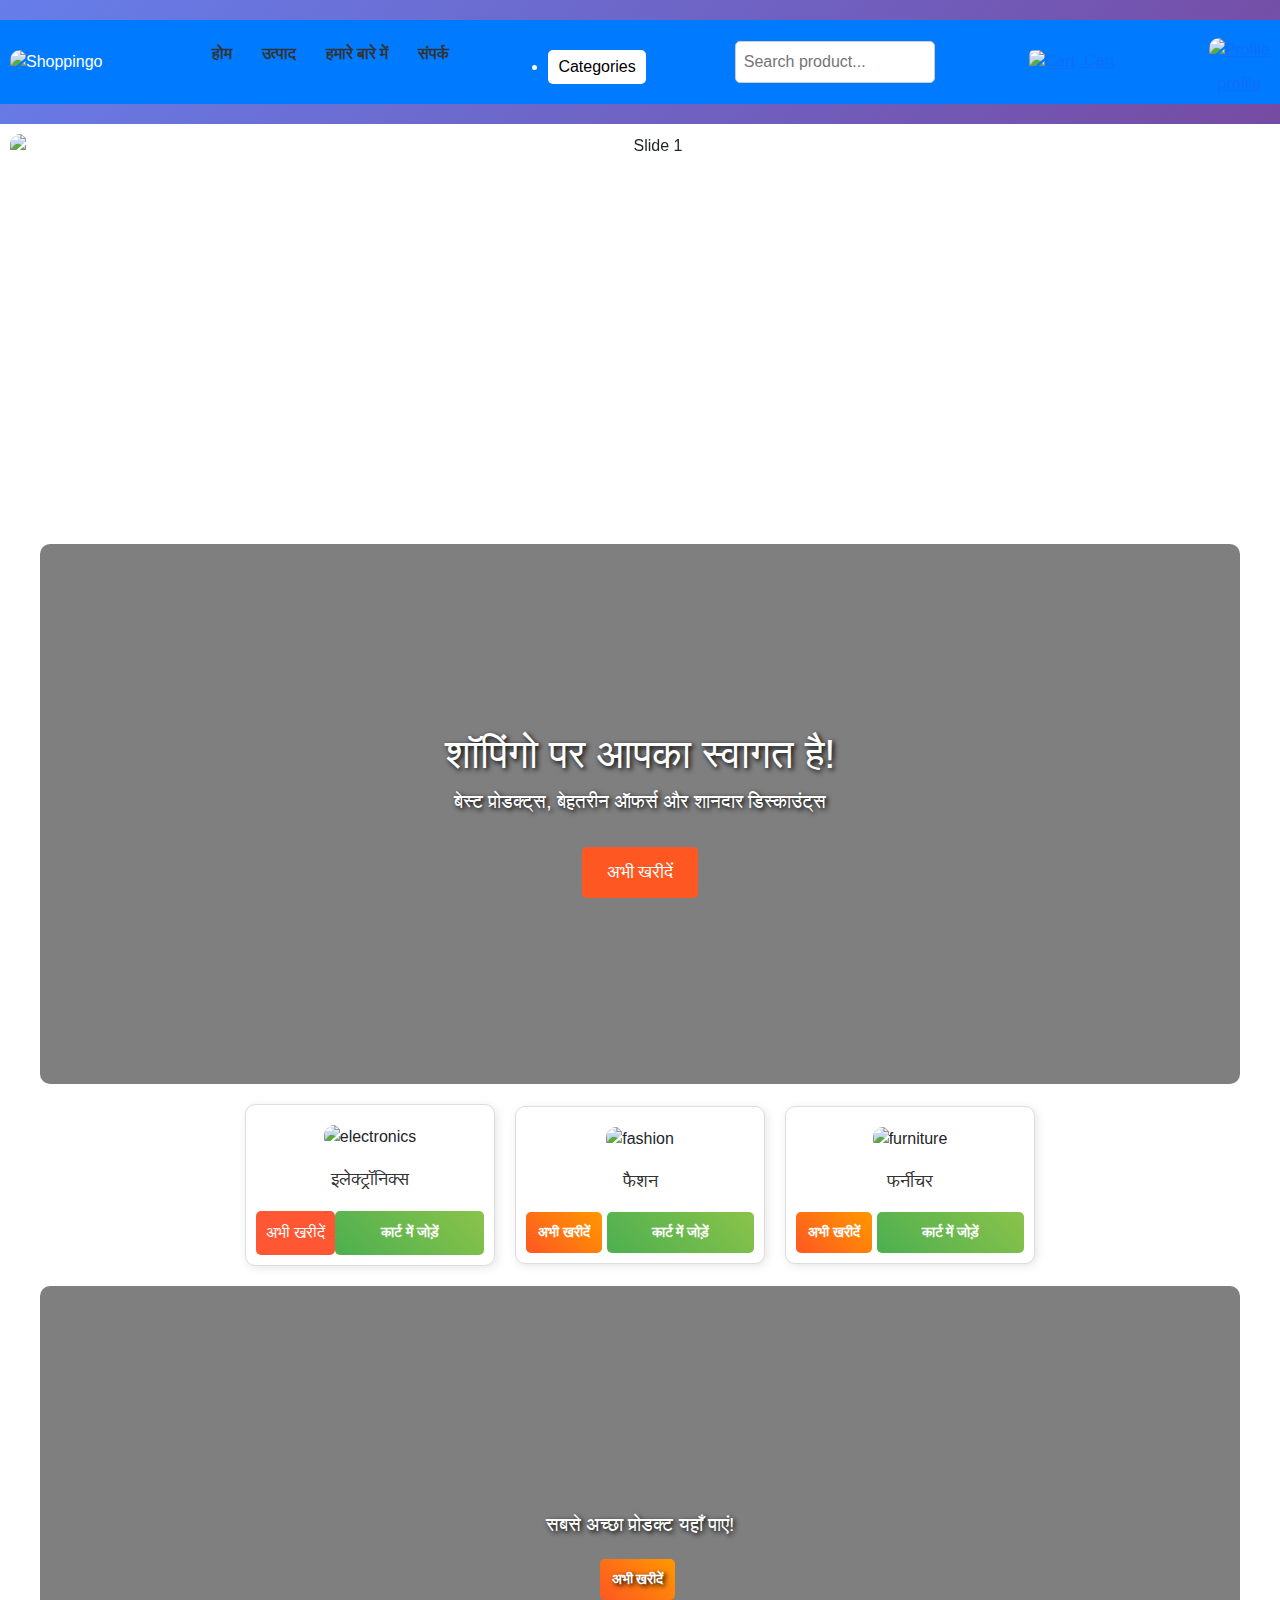
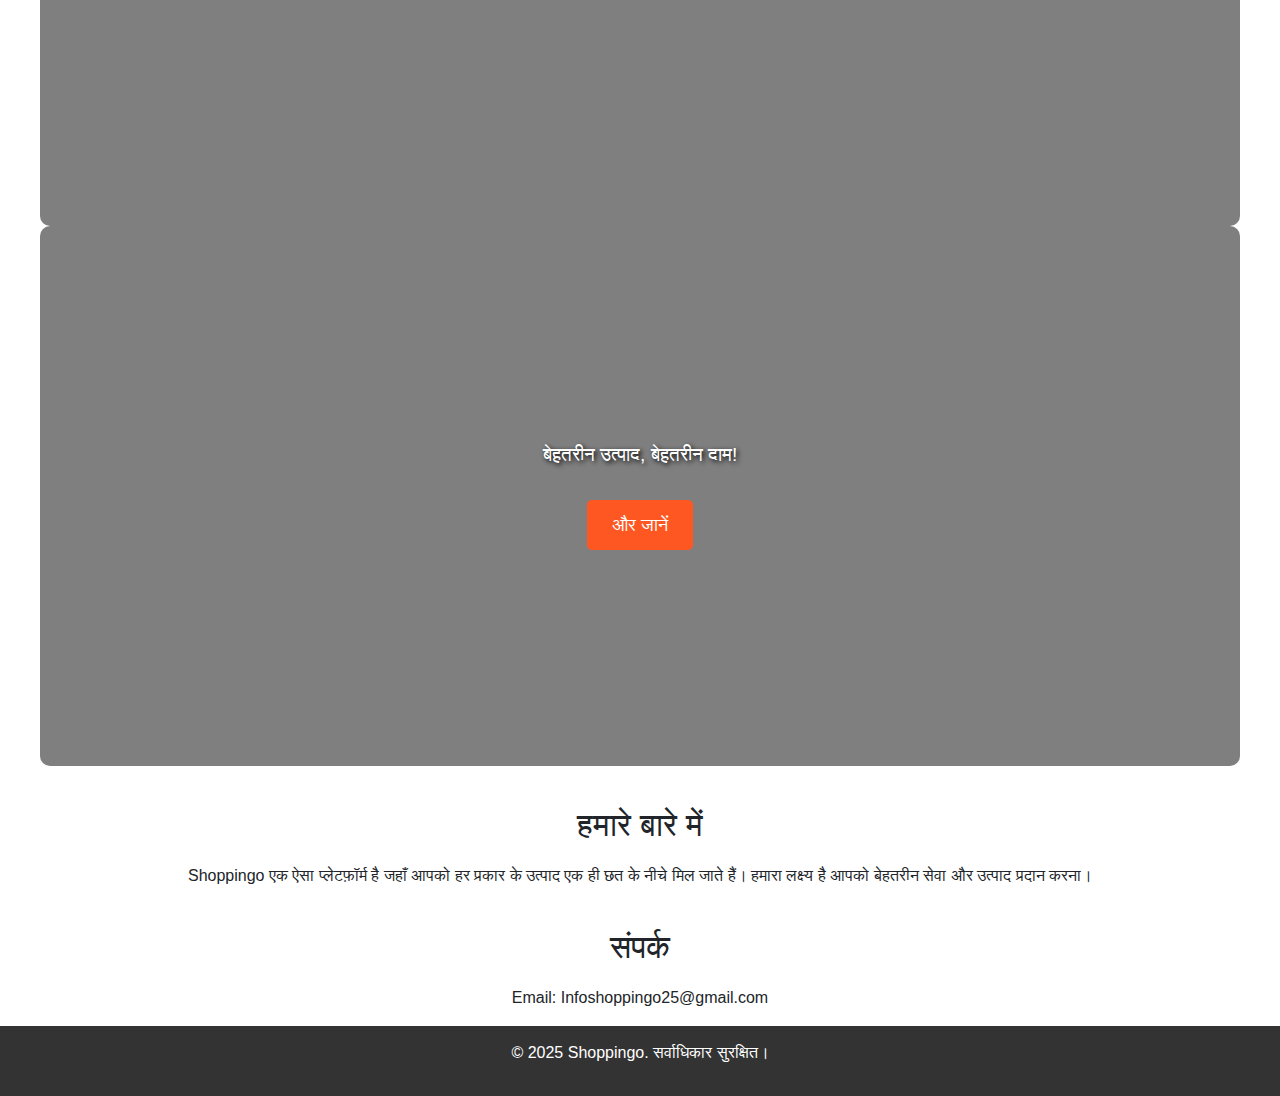
==== index.html @ 002871a8 "Add files via upload" ====
<!DOCTYPE html>
<html lang="hi">
<head>
  <meta charset="UTF-8">
  <meta name="viewport" content="width=device-width, initial-scale=1.0">
  <title>Shoppingo</title>
  <link rel="stylesheet" href="assets/css/style.css">
     <!-- Favicon -->
  <link rel="icon" type="image/x-icon" href="favicon.icon">
<script src="assets/script.js"defer></script>
<!-- Bootstrap CSS -->
<link href="https://cdn.jsdelivr.net/npm/bootstrap@5.3.0/dist/css/bootstrap.min.css" rel="stylesheet">
<!-- Bootstrap JS -->
<script src="https://cdn.jsdelivr.net/npm/bootstrap@5.3.0/dist/js/bootstrap.bundle.min.js"></script>
</head>
<body>


  <header>
    <nav class="navbar">
      <div class="logo">
        <img src="assets/logo.jpeg"
        alt="Shoppingo">
    </div>
      <ul class="nav-links">
        <li><a href="#home">होम</a></li>
        <li><a href="#products">उत्पाद</a></li>
        <li><a href="#about">हमारे बारे में</a></li>
        <li><a href="#contact">संपर्क</a></li>
      </ul>
  <li class="dropdown">
                  <button
                  class="categories-button">Categories</button>
                  <ul class="dropdown-menu">
                      <li><a href="#">Electronics</a></li>
                      <li><a href="#">Fashion</a></li>
                      <li><a href="#">Home & Furniture</a></li>
                      <li><a href="#">Beauty</a></li>
                      <li><a href="#">grocery</a></li>
                        <li><a href="#">Appliances</a></li>
                          <li><a href="#">Smart</a></li>
                            <li><a href="#">Home</a></li>
                              <li><a href="#">Beauty&Personal care</a></li>
                          
                  </ul>
              
  </li>
    <div class="Search">
      <input type="text"
      placeholder="Search product..."></div>
      <div class="icans"
      style="display: flex; gap:
      20px; justify-content: center;">        
              <a href="#">
                <img src="assets/cart.jpeg" alt="Cart" style="width: 40px; height: 40px;"><bar>
                  <span>Cart</span></a></div>
              <div style="text-align: center;">
              <a href="#">
                <img src="assets/profile.jpeg" alt="Profile" style="width: 40px; height: 40px;"><br>
                <span>profile</span>
              </a>
              </div>
      </div>
      </nav>
  </header>
  <div id="myCarousel" class="carousel slide" data-bs-ride="carousel">
    <div class="carousel-indicators">
      <button type="button" data-bs-target="#myCarousel" data-bs-slide-to="0" class="active" aria-current="true" aria-label="Slide 1"></button>
      <button type="button" data-bs-target="#myCarousel" data-bs-slide-to="1" aria-label="Slide 2"></button>
      <button type="button" data-bs-target="#myCarousel" data-bs-slide-to="2" aria-label="Slide 3"></button>
    </div>
    <div class="carousel-inner">
      <div class="carousel-item active">
        <img src="assets/banner1.jpg" class="d-block w-100" alt="Slide 1">
      </div>
      <div class="carousel-item">
        <img src="assets/banner2.jpeg" class="d-block w-100" alt="Slide 2">
      </div>
      <div class="carousel-item">
        <img src="assets/banner3 (2).jpeg" class="d-block w-100" alt="Slide 3">
      </div>
    </div>
  
  <section class="hero">
    <div class="hero-content">
        <h1>शॉपिंगो पर आपका स्वागत है!</h1>
        <p>बेस्ट प्रोडक्ट्स, बेहतरीन ऑफर्स और शानदार डिस्काउंट्स</p>
        <a
         href="https://fkrtt.in/en/YT4xpQ" 
        target="_blank">
        <button>अभी खरीदें</button>
      </a>
    </div>
</section>
   

  <div class="product-container">
    <div class="product-item">
        <img src="assets/electronics.jpg" alt="electronics">
        <h3>इलेक्ट्रॉनिक्स</h3>
        <a href="https://fkrtt.in/en/YT4xpQ" target="_blank">

        <div class="button-group">
            <button class="buy-button">अभी खरीदें</button>
        </a>
            <button class="cart-button">कार्ट में जोड़ें</button>

        </div>
    </div>

    <div class="product-item">
        <img src="assets/fashion.jpg" alt="fashion">
        <h3>फैशन</h3>
        <a href="https://ajjio.xyz/en/yuMmN0" target="_blank">
        <div class="button-group">
            <button class="cta-button">अभी खरीदें</button>
        </a>
            <button class="cart-button">कार्ट में जोड़ें</button>
        </div>
    </div>

    <div class="product-item">
        <img src="assets/furniture.jpg" alt="furniture">
        <h3>फर्नीचर</h3>
        <a href="https://myntr.cc/en/k0fvri" target="_blank">
        <div class="button-group">
            <button class="cta-button">अभी खरीदें</button>
        </a>
            <button class="cart-button">कार्ट में जोड़ें</button>
        </div>
    </div>
</div>
 <!-- Hero Section -->
 <section class="hero">
  <div class="hero-content">
  <p>सबसे अच्छा प्रोडक्ट यहाँ पाएं!</p>
  <a 
  href="https://fkrtt.in/en/uZRn0a"
  target="_blank"
  class="cta-button">अभी खरीदें</a>
  </div>
</section>

<!-- Hero Section -->
<section class="hero" id="home">
  <div class="hero-content">
    <p>बेहतरीन उत्पाद, बेहतरीन दाम!</p>
    <button onclick="learnMore()">और जानें</button>
  </div>
</section>
  
  <!-- Internal CSS -->
   <style>
   /* Carousel images ko full width karne ke liye */
.carousel-item img {
  width: 100%;
  height: 400px; /* ya jitna height chahiye utna set kar lo */
  object-fit: cover;
  object-position: c;
}
@media(max-width:768px) {
  .carousel-item img {
    height:300px;
  }
}
/* Arrows ke background color ko hatane ke liye */
.carousel-control-prev,
.carousel-control-next {
  background: transparent; /* pura background transparent */
  border: none;
  outline: none;
  width: 50px;
  height: 50px;
}

/* Arrows ke icon ko halka transparent banane ke liye */
.carousel-control-prev-icon,
.carousel-control-next-icon {
  background-color: rgba(0, 0, 0, 0.5); /* halka grey background */
  border-radius: 50%;
  padding: 10px;
  background-size: 70% 70%;
}

/* Agar icon ka background bhi hatana hai to sirf ye likho */
.carousel-control-prev-icon,
.carousel-control-next-icon {
  background: none;
  filter: invert(100%);
}
   
    .banner {
      position: relative;
      z-index: 10;
      pointer-events: auto;
    }
  .hero {
    position: relative;
    width: 100%;
    max-width: 1200px;
    margin: auto;
    overflow: hidden;
    border-radius: 10px;
}

.slider {
  width: 300px;
  height: 200px;
overflow: hidden;
margin: auto;
border: 2px soloid #ccc;
}

.slides {
  display: flex;
  width: 100%;
  transition: transform 0.5s
  ease-in-out;
}

.slides img {
    width: 300px;
    height: 200px;
    object-fit: cover;
}

.prev, .next {
    position: absolute;
    top: 50%;
    transform: translateY(-50%);
    background: rgba(0, 0, 0, 0.5);
    color: white;
    border: none;
    padding: 10px;
    cursor: pointer;
    border-radius: 5px;
}

.prev { left: 10px; }
.next { right: 10px; }
  
    nav {
    display: flex;
    justify-content: space-between;
    align-items: center;
    background: #007bff;
    padding: 10px 20px;
    color:white;
}
.logo img {
    height: 50px;
    width: auto;
}

.nav-links {
  display: flex;
    list-style: none;
    padding: 0;
}

.nav-links li {
    margin: 0 15px;
}

.nav-links a {
    text-decoration: none;
    color: #333;
    font-size: 16px;
    font-weight: bold;
}

.nav-links input {
    padding: 5px;
    border: 1px solid #ddd;
    border-radius: 5px;
}

.nav-links img {
    height: 25px;
    width: auto;
}
.nav-links img {
  max-width: 10x !important;
  max-width: 10px !important;
}

.dropdown-menu {
    display: none;
    position: absolute;
    background:rgb(7, 7, 7);
    border:1px solid #ccc
    list-style: none;
    padding: 10px;
    width:200px;
}
.dropdown-menu li{
  display: black;
  padding: 8px 12px;
  border-bottom: none;
}

.dropdown:hover .dropdown-menu {
    display: block;
}
.dropdown-menu{
  max-height: 300px;
  overflow-y: auto;
}
.search input {
  padding:5px;
}
.icans img {
  width: 40px !important;
  height: 40px !important;
  margin: 5px;
  border-radius: 5px;
}
.icans{
  display: flex;
  align-items: center;
  gap: 10px;
}
.icans img{
  width: 40px;
  height: 40px;
  object-fit: contain;
}
    .hero {
    background: url('assets/hero-bg.jpg') no-repeat center center/cover;
    height: 400px;
    display: flex;
    align-items: center;
    justify-content: center;
    text-align: center;
    color: white;
}

.hero-content h1 {
    font-size: 40px;
    margin-bottom: 10px;
}

.hero-content p {
    font-size: 20px;
    margin-bottom: 20px;
}

.btn {
    background-color: #ff6600;
    color: white;
    padding: 10px 20px;
    text-decoration: none;
    font-size: 18px;
    border-radius: 5px;
}

.btn:hover {
    background-color: #cc5500;
}
    .product-container {
    display: flex;
    justify-content: center;
    gap: 20px;
    margin-top: 20px;
}

.product-item {
    text-align: center;
    width: 250px;
    padding: 10px;
    border: 1px solid #ddd;
    border-radius: 10px;
    box-shadow: 2px 2px 10px rgba(0, 0, 0, 0.1);
    background: white;
}

.product-item img {
    width: 100%;
    height: 180px;
    object-fit: cover;
    border-radius: 10px;
}

.product-item h3 {
    margin: 10px 0;
    font-size: 18px;
    color: #333;
}

/* बटन ग्रुपिंग */
.button-group {
    display: flex;
    justify-content: space-between;
    margin-top: 10px;
}

/* CTA (अभी खरीदें) Button */
.cta-button {
    background: linear-gradient(45deg, #ff5722, #ff9800);
    color: white;
    border: none;
    padding: 10px 12px;
    font-size: 14px;
    font-weight: bold;
    border-radius: 5px;
    cursor: pointer;
    text-decoration: none;
    display: inline-block;
    transition: all 0.3s ease-in-out;
    margin-right: 5px;
    position: relative;
    z-index: 10;
}

.cta-button:hover {
    background: linear-gradient(45deg, #ff9800, #ff5722);
    transform: scale(1.05);
}

/* Cart (कार्ट में जोड़ें) Button */

.cart-button {
    background: linear-gradient(45deg, #4CAF50, #8BC34A);
    color: white;
    border: none;
    padding: 10px 12px;
    font-size: 14px;
    font-weight: bold;
    border-radius: 5px;
    cursor: pointer;
    transition: all 0.3s ease-in-out;
    flex: 1;
}

.cart-button:hover {
    background: linear-gradient(45deg, #8BC34A, #4CAF50);
    transform: scale(1.05);
}
    /* General Styling */
body {
    font-family: Arial, sans-serif;
    margin: 0;
    padding: 0;
    text-align: center;
}

/* Hero Section */
.hero {
    background-image: url('assets/banner.jpg');
    height: 300px;
    display: flex;
    flex-direction: column;
    justify-content: center;
    align-items: center;
    color: white;
    text-shadow: 2px 2px 5px black;
}

.btn {
    background-color: #ff5722;
    color: white;
    padding: 10px 20px;
    text-decoration: none;
    border-radius: 5px;
}

/* Categories */
.categories-button {
  background-color: #ffffff;
  color:#000000;
  padding: 5px 10px;
  border-radius: 5px;
}
.categories {
    display: flex;
    justify-content: center;
    gap: 20px;
    margin-top: 20px;
}

.category img {
    width: 150px;
    border-radius: 10px;
    transition: transform 0.3s;
}

.category img:hover {
    transform: scale(1.1);
}
    .product-container {
    display: flex;
    justify-content: space-around;
    flex-wrap: wrap;
    margin: 20px;
}

.product {
    text-align: center;
    background: #fff;
    padding: 15px;
    border-radius: 10px;
    box-shadow: 0 4px 8px rgba(0,0,0,0.2);
    width: 250px;
    transition: transform 0.3s ease-in-out;
}

.product:hover {
    transform: scale(1.05);
}

.product img {
    width: 100%;
    height: 200px;
    border-radius: 10px;
}

.product h3 {
    margin: 10px 0;
    font-size: 18px;
    color: #333;
}

.product p {
    font-size: 14px;
    color: #777;
}

button {
    background: #ff5733;
    color: white;
    padding: 10px;
    border: none;
    border-radius: 5px;
    cursor: pointer;
    font-size: 16px;
    margin-top: 10px;
}

button:hover {
    background: #ff2e00;
}
   
  
   img{
    width:150px; 
    height: auto;
    margin: 10px;
    border-radius:10px;
}
.product-image{
  width: 150px;
  height: 150px;
  object-fit: cover;
  border-radius: 10px;
  display: black;
}
.product-container{
  display: flex;
  justify-content:c center;
  align-items: center;
  flex-wrap: wrap;
  gap: 10px;

}
    /* Reset CSS */
    * {
      margin: 0;
      padding: 0;
      box-sizing: border-box;
    }
    
  
    
     {
      font-family: 'Segoe UI', Tahoma, Geneva, Verdana, sans-serif;
      background-color: #f9f9f9;
      color: #333;
      line-height: 1.6;
    }
    
    header {
      background: linear-gradient(135deg, #667eea, #764ba2);
      color: #fff;
      padding: 20px 0;
      text-align: center;
    }
    
    header h1 {
      font-size: 2.5rem;
      margin-bottom: 10px;
    }
    
    nav ul {
      list-style: none;
      display: flex;
      justify-content: center;
      flex-wrap: wrap;
    }
    
    nav ul li {
      margin: 0 15px;
    }
    
    nav ul li a {
      color: #fff;
      text-decoration: none;
      font-size: 1.1rem;
      transition: color 0.3s ease;
    }
    
    nav ul li a:hover {
      color: #ffd700;
    }
    
    /* Hero Section */
    .hero {
      background: url('https://source.unsplash.com/1600x900/?shopping') no-repeat center center/cover;
      height: 60vh;
      display: flex;
      align-items: center;
      justify-content: center;
      position: relative;
    }
    
    .hero::after {
      content: '';
      position: absolute;
      top: 0; left: 0;
      right: 0; bottom: 0;
      background-color: rgba(0, 0, 0, 0.5);
    }
    
    .hero-content {
      position: relative;
      color: #fff;
      text-align: center;
      z-index: 1;
    }
    
    .hero-content h2 {
      font-size: 3rem;
      margin-bottom: 10px;
    }
    
    .hero-content p {
      font-size: 1.2rem;
      margin-bottom: 20px;
    }
    
    .hero-content button {
      padding: 12px 25px;
      font-size: 1.1rem;
      border: none;
      background-color: #ff5722;
      color: #fff;
      cursor: pointer;
      border-radius: 5px;
      transition: background-color 0.3s ease;
    }
    
    .hero-content button:hover {
      background-color: #e64a19;
    }
    
    /* Main Content */
    .container {
      max-width: 1200px;
      margin: 20px auto;
      padding: 0 20px;
    }
    
    .section-title {
      text-align: center;
      margin: 40px 0 20px;
      font-size: 2rem;
    }
    
    .cards {
      display: grid;
      grid-template-columns: repeat(auto-fit, minmax(250px, 1fr));
      gap: 20px;
      margin-bottom: 40px;
    }
    
    .card {
      background-color: #fff;
      border-radius: 5px;
      overflow: hidden;
      box-shadow: 0 2px 5px rgba(0,0,0,0.1);
      transition: transform 0.3s ease;
    }
    
    .card:hover {
      transform: translateY(-5px);
    }
    
    .card img {
      width: 100%;
      display: block;
    }
    
    .card-content {
      padding: 15px;
    }
    
    .card-content h3 {
      margin-bottom: 10px;
      font-size: 1.5rem;
    }
    
    .card-content p {
      font-size: 1rem;
      color: #666;
    }
    
    /* Footer */
    footer {
      background-color: #333;
      color: #fff;
      text-align: center;
      padding: 15px 0;
    }
    
    /* Responsive adjustments */
    @media (max-width: 768px) {
      header h1 {
        font-size: 2rem;
      }
      .hero-content h2 {
        font-size: 2.5rem;
      }
    }
    .product-container {
  display: flex;
  flex-wrap: wrap;
  justify-content: center;
  gap: 20px;
}

.card {
  background: #fff;
  padding: 15px;
  width: 250px;
  box-shadow: 0 2px 5px rgba(0,0,0,0.2);
  border-radius: 5px;
  text-align: center;
}

.card img {
  width: 100%;
  border-radius: 5px;
}

.btn {
  background: #ff5722;
  color: white;
  padding: 10px;
  border: none;
  cursor: pointer;
  margin-top: 10px;
}

.btn:hover {
  background: #e64a19;
}

form {
  margin-top: 20px;
}

input {
  width: 200px;
  padding: 8px;
  margin: 5px;
  border: 1px solid #ccc;
  border-radius: 5px;
}

  
  </style>
</head>
    
    <!-- About Section -->
    <section id="about">
      <h2 class="section-title">हमारे बारे में</h2>
      <p style="text-align: center;">
        Shoppingo एक ऐसा प्लेटफ़ॉर्म है जहाँ आपको हर प्रकार के उत्पाद एक ही छत के नीचे मिल जाते हैं। हमारा लक्ष्य है आपको बेहतरीन सेवा और उत्पाद प्रदान करना।
      </p>
    </section>
    
    <!-- Contact Section -->
    <section id="contact">
      <h2 class="section-title">संपर्क</h2>
      <p style="text-align: center;">
        Email: Infoshoppingo25@gmail.com<br>
      </p>
    </section>
  </div>
  
  <!-- Footer -->
  <footer>
    <p>&copy; 2025 Shoppingo. सर्वाधिकार सुरक्षित।</p>
  </footer>
  
  <!-- Internal JavaScript -->
  <script>

    function learnMore() {
      alert("हमारे बारे में और जानने के लिए हमारी वेबसाइट का अन्वेषण करें!");

    let products = [
    { name: "इलेक्ट्रॉनिक्स", image: "https://source.unsplash.com/250x200/?electronics" },
    { name: "फैशन", image: "https://source.unsplash.com/250x200/?fashion" }, 
    { name: "फर्नीचर", image: "https://source.unsplash.com/250x200/?furniture" }
];
  
    function displayProducts() {
      const productList = document.getElementById("productList");
      productList.innerHTML = "";
      products.forEach((product, index) => {
        productList.innerHTML += `
          <div class="card">
            <img src="${product.image}" alt="${product.name}">
            <h3>${product.name}</h3>
            <button class="btn" onclick="addToCart('${product.name}')">कार्ट में जोड़ें</button>
          </div>
        `;
      });
    }
  
    function addToCart(productName) {
      alert(productName + " कार्ट में जोड़ दिया गया है!");
    }
  
    document.getElementById("addProductForm").addEventListener("submit", function(event) {
      event.preventDefault();
      let name = document.getElementById("productName").value;
      let image = document.getElementById("productImage").value;
      products.push({ name, image });
      displayProducts();
      document.getElementById("addProductForm").reset();
    });
  
    displayProducts();
    let currentIndex = 0;

function showSlide(index) {
    const slides = document.querySelectorAll(".slide");
    if (index >= slides.length) currentIndex = 0;
    else if (index < 0) currentIndex = slides.length - 1;
    else currentIndex = index;
    
    document.querySelector(".slider").style.transform = `translateX(${-currentIndex * 100}%)`;
}

function nextSlide() {
    showSlide(currentIndex + 1);
}

function prevSlide() {
    showSlide(currentIndex - 1);
}

document.querySelector("nav").style.display = "block";
document.addEventListener("DOMContentLoaded" , function(){
  displayProducts();
})
 
if(x >10){
  console.log("X is big");
}else {
  console.log("X is small");
}
    document.querySelector(".banner").addEventListener("click", function() {
      alert("Banner Clicked!");
    } )
    console.log("Script loaded!");

    let index = 0;
    const slider = 
    document.querySelector('.slides');
    const totalImage =
    document.quarySelectorAll('.slides img').length;

     setInterval(() => {
      index++;
      if(index >= totelImage) {
      index = 0;
     }
     slider.style.transform =
     'translateX(-${index * 500}px)';
     },3000);

  </body>
<script src="assets/script.js"defer>
  </script>
</html>
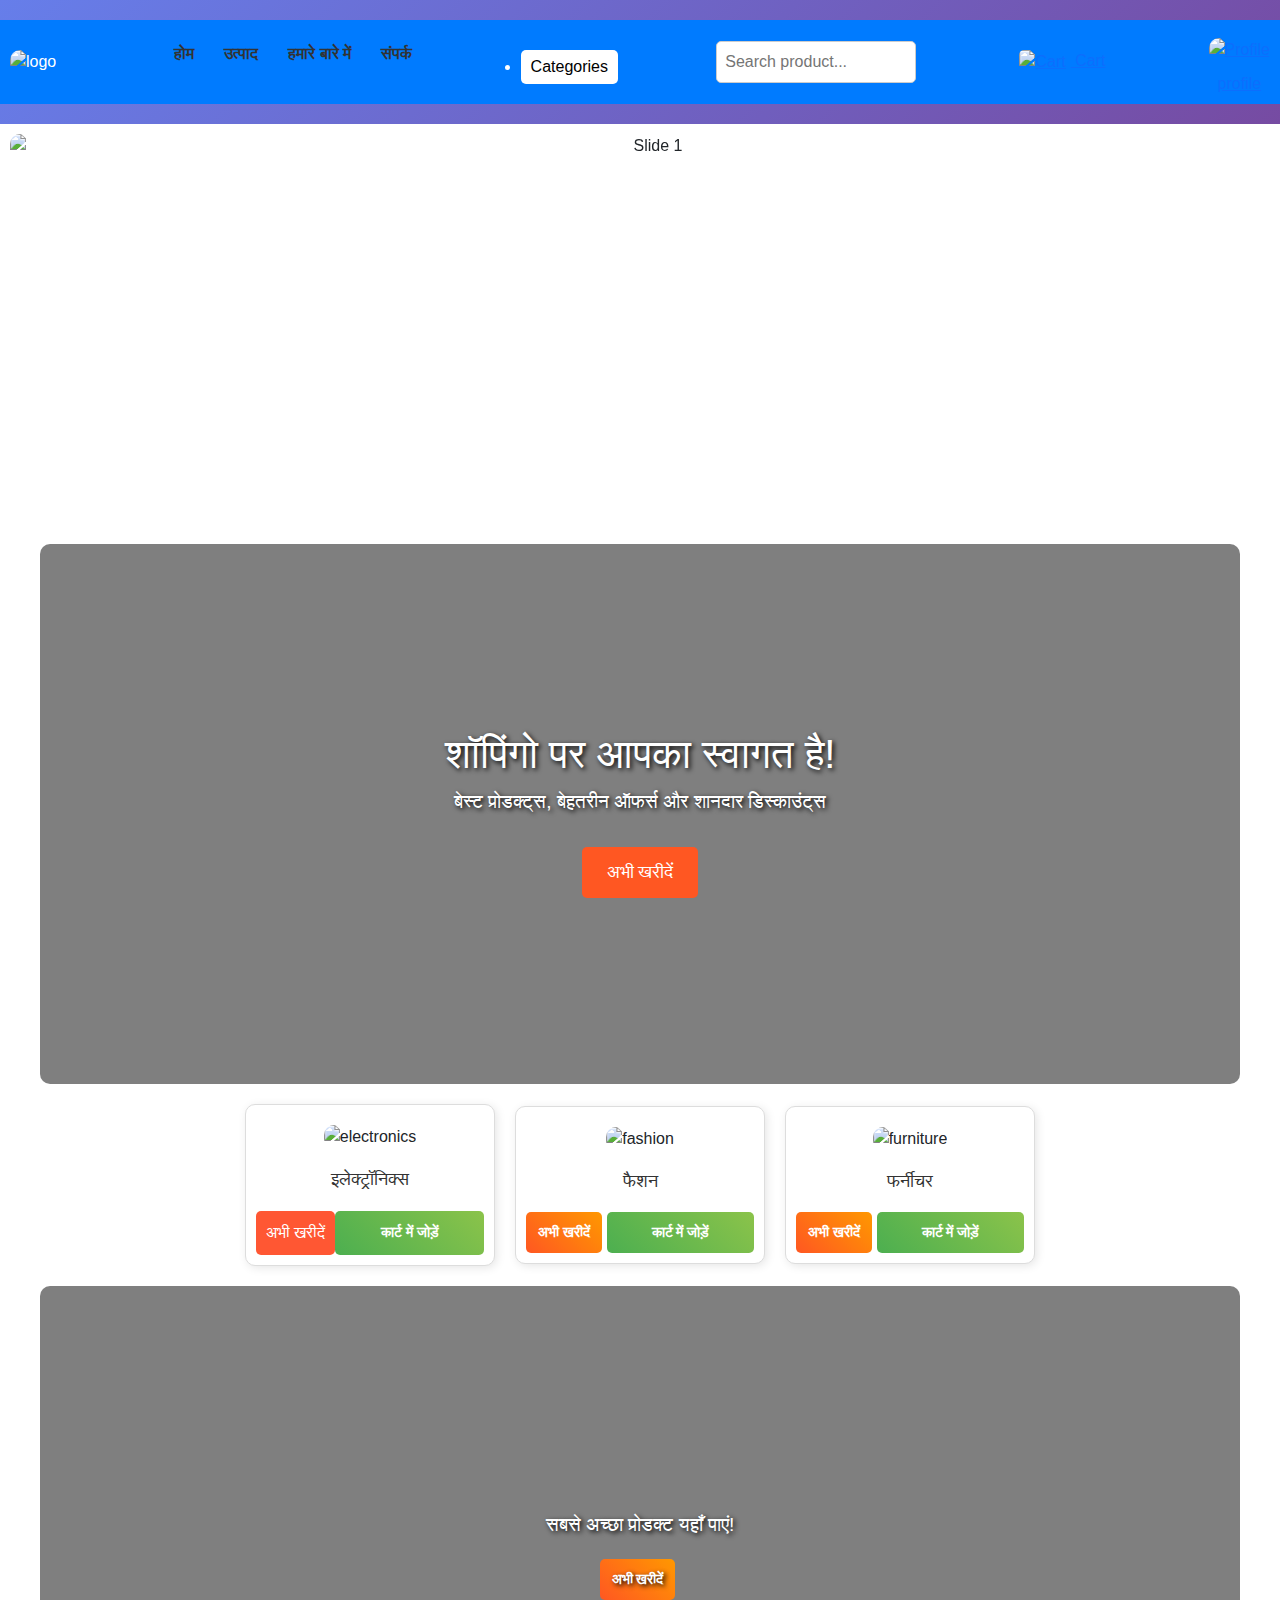
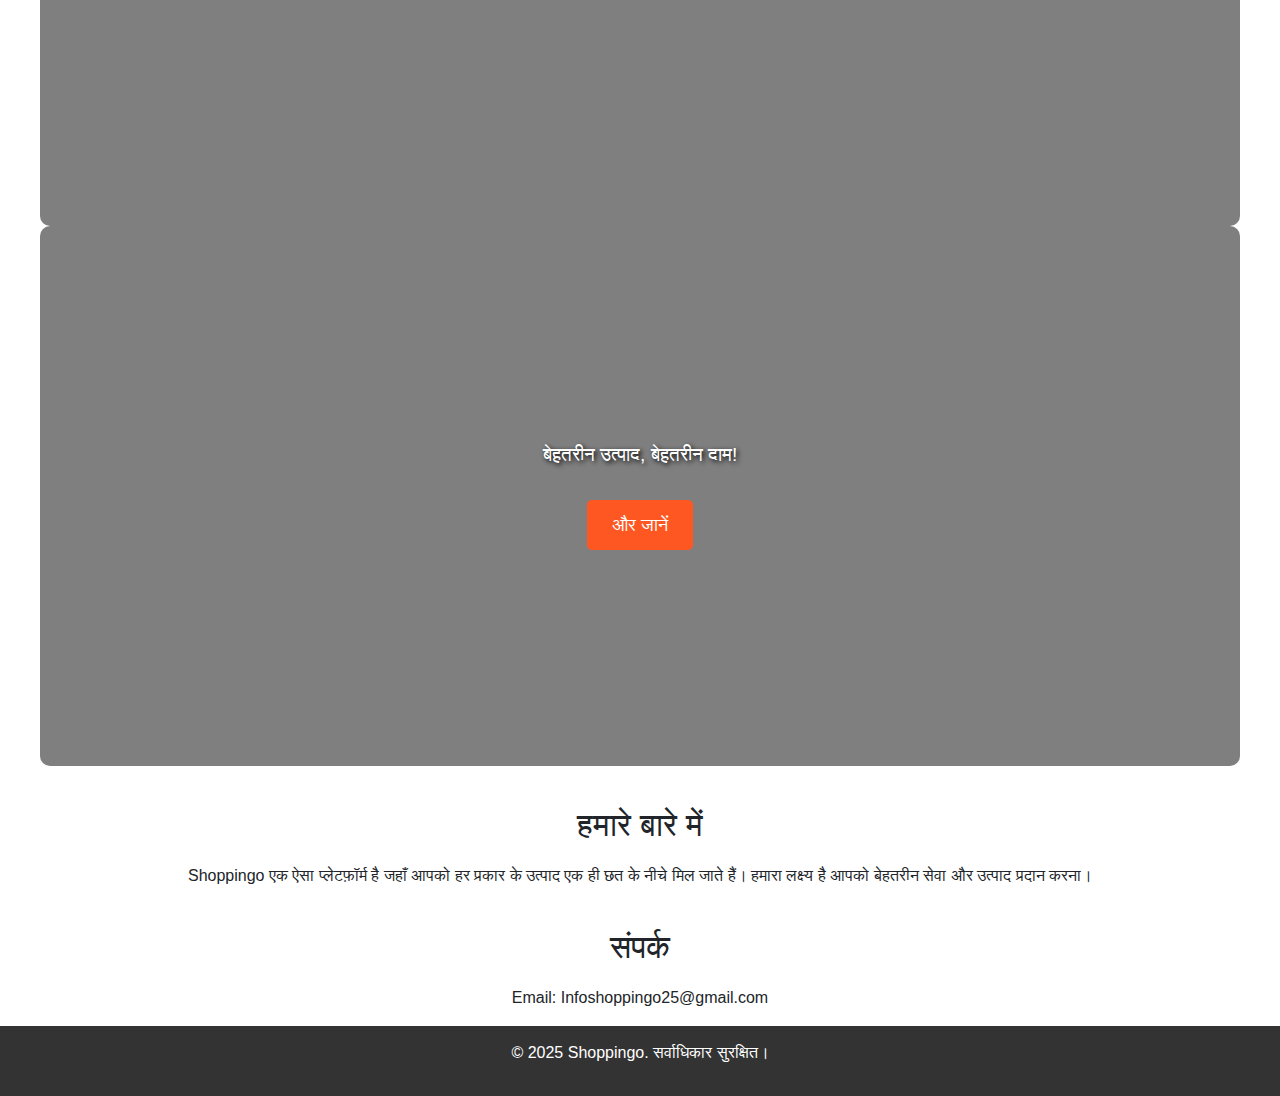
==== commit bd6df3fc: "Add files via upload" ====
--- a/index.html
+++ b/index.html
@@ -20,7 +20,7 @@
     <nav class="navbar">
       <div class="logo">
         <img src="assets/logo.jpeg"
-        alt="Shoppingo">
+        alt="logo">
     </div>
       <ul class="nav-links">
         <li><a href="#home">होम</a></li>
@@ -96,7 +96,7 @@
 
   <div class="product-container">
     <div class="product-item">
-        <img src="assets/electronics.jpg" alt="electronics">
+        <img src="https://shoppinghub25.github.io/shopping/assets/electronics.jpg" alt="electronics">
         <h3>इलेक्ट्रॉनिक्स</h3>
         <a href="https://fkrtt.in/en/YT4xpQ" target="_blank">
 
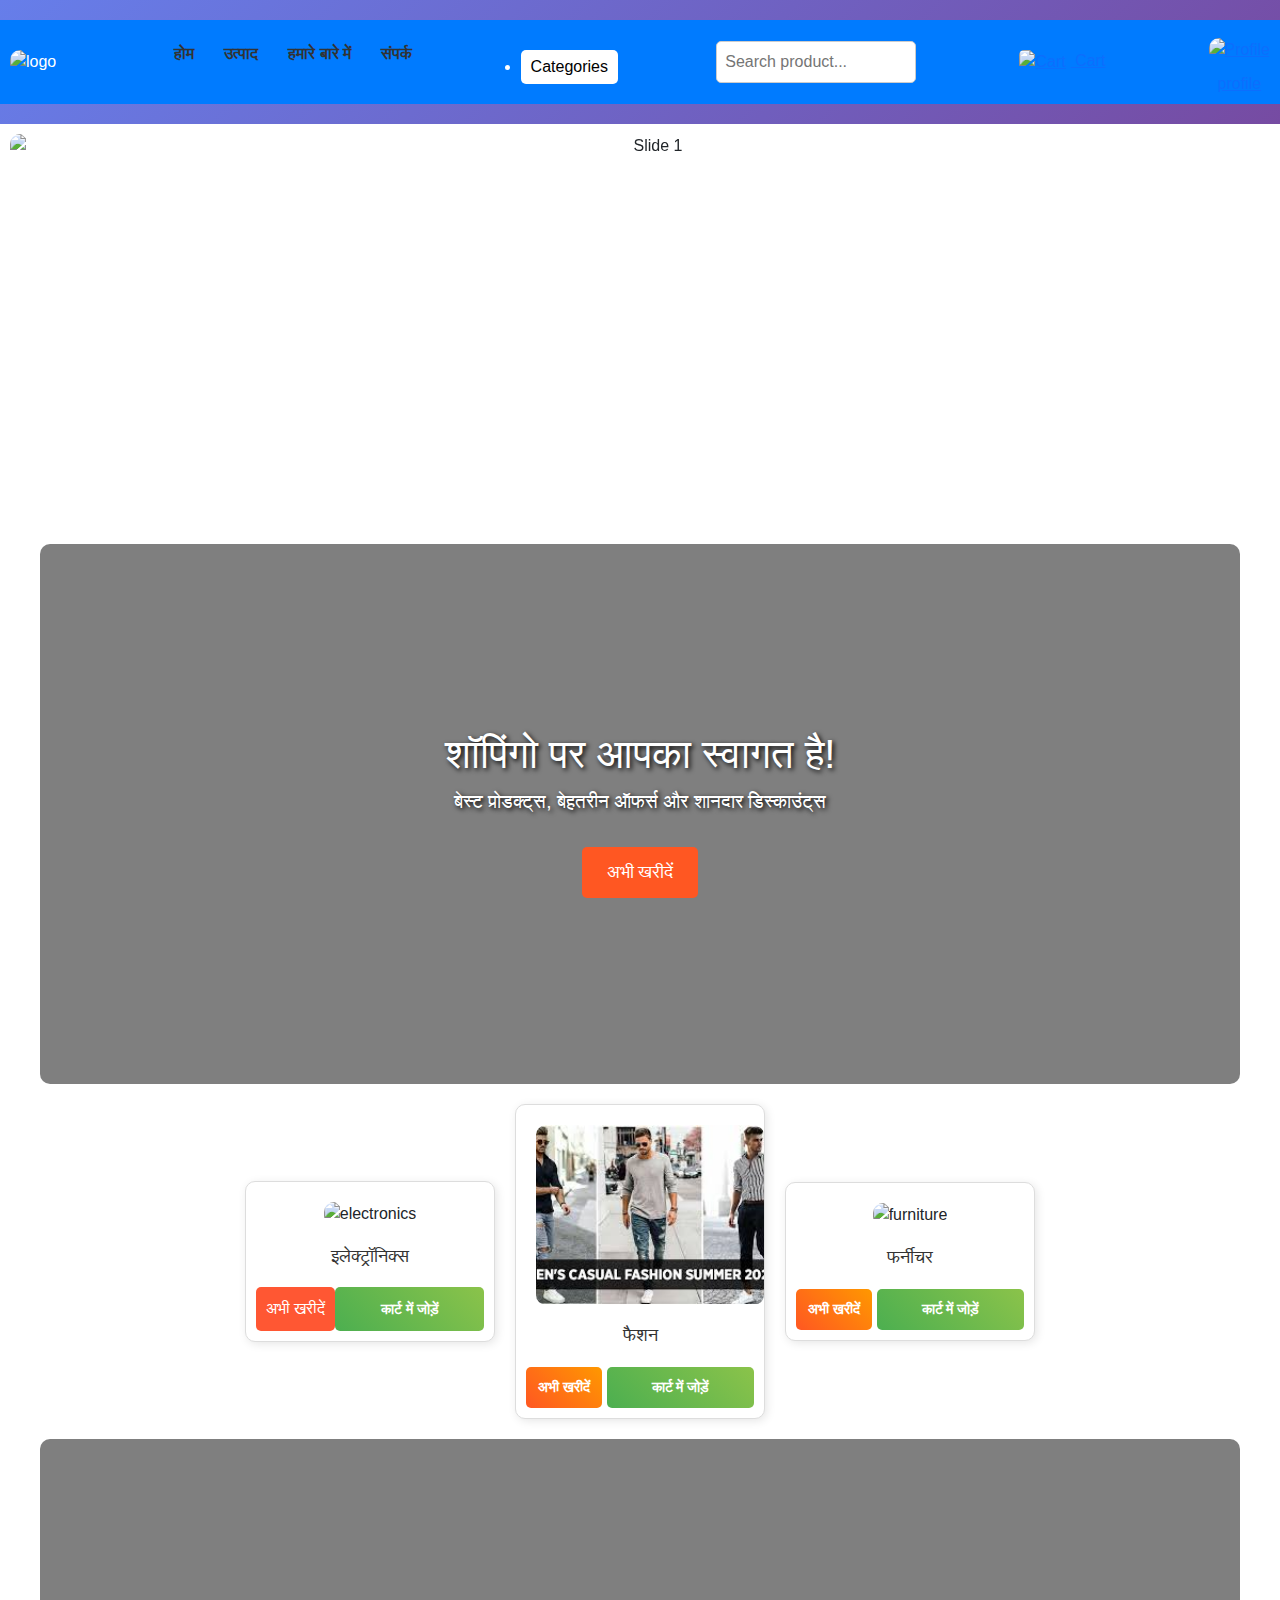
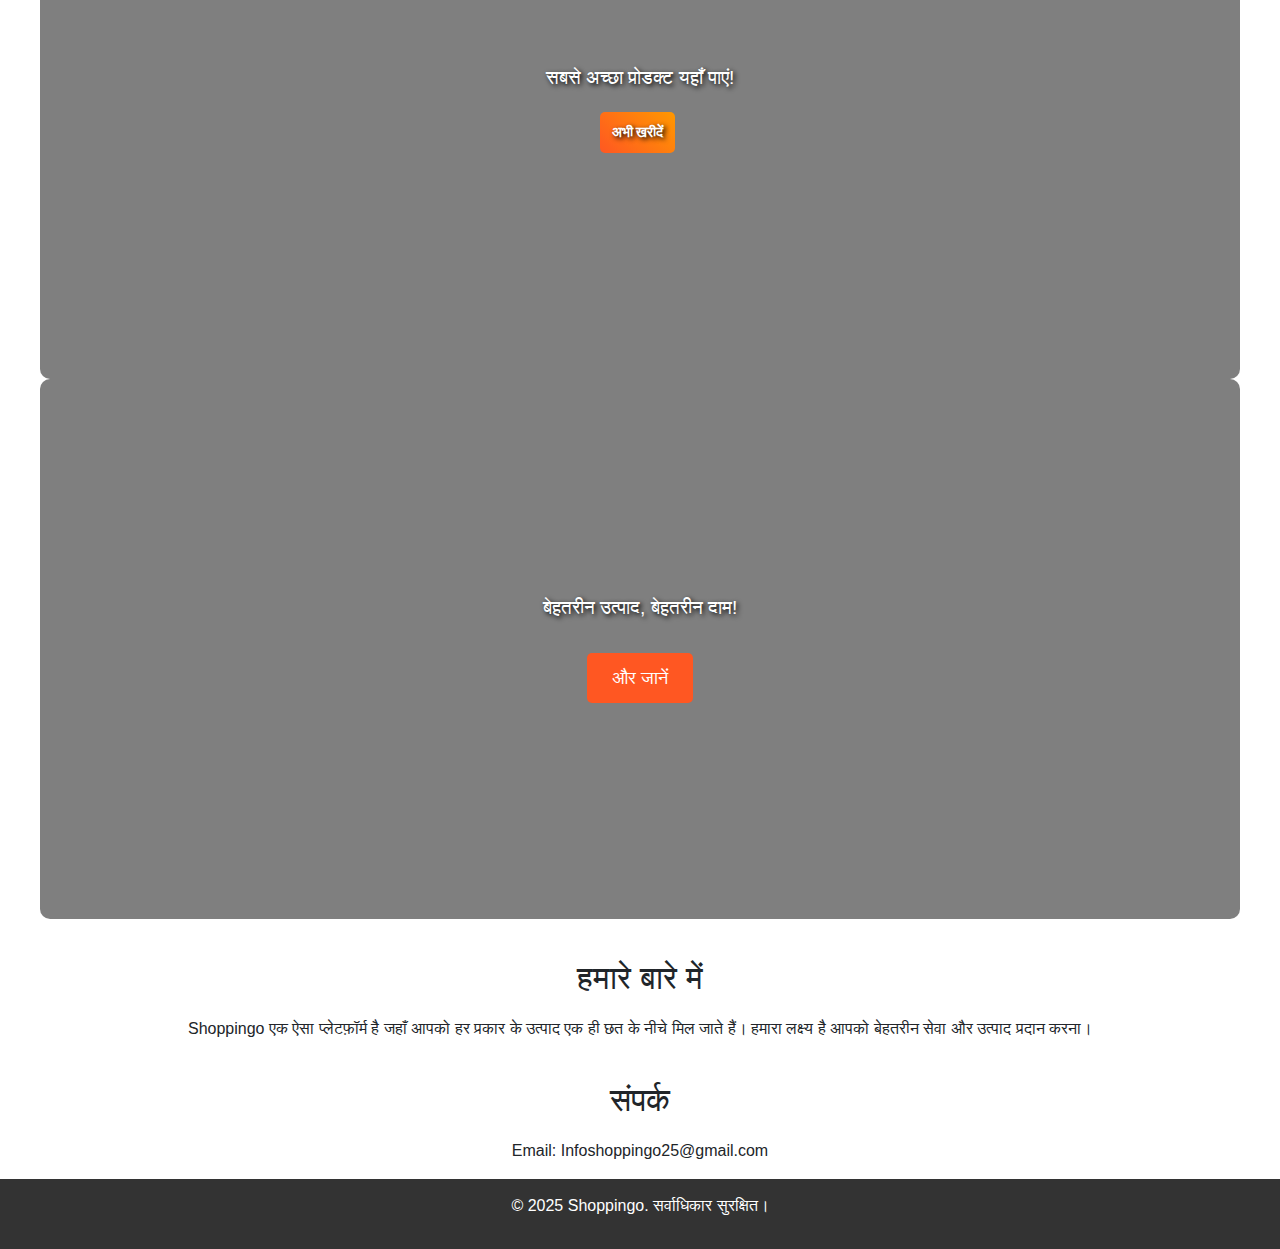
==== commit c5f5e717: "Add files via upload" ====
--- a/index.html
+++ b/index.html
@@ -57,6 +57,7 @@
               <div style="text-align: center;">
               <a href="#">
                 <img src="assets/profile.jpeg" alt="Profile" style="width: 40px; height: 40px;"><br>
+             
                 <span>profile</span>
               </a>
               </div>
@@ -77,7 +78,7 @@
         <img src="assets/banner2.jpeg" class="d-block w-100" alt="Slide 2">
       </div>
       <div class="carousel-item">
-        <img src="assets/banner3 (2).jpeg" class="d-block w-100" alt="Slide 3">
+        <img src=assets/banner3 (2).jpeg" class="d-block w-100" alt="Slide 3">
       </div>
     </div>
   
@@ -96,7 +97,7 @@
 
   <div class="product-container">
     <div class="product-item">
-        <img src="https://shoppinghub25.github.io/shopping/assets/electronics.jpg" alt="electronics">
+        <img src="assets/electronics.jpg" alt="electronics">
         <h3>इलेक्ट्रॉनिक्स</h3>
         <a href="https://fkrtt.in/en/YT4xpQ" target="_blank">
 
@@ -109,7 +110,7 @@
     </div>
 
     <div class="product-item">
-        <img src="assets/fashion.jpg" alt="fashion">
+        <img src="fashion.jpg" alt="fashion">
         <h3>फैशन</h3>
         <a href="https://ajjio.xyz/en/yuMmN0" target="_blank">
         <div class="button-group">
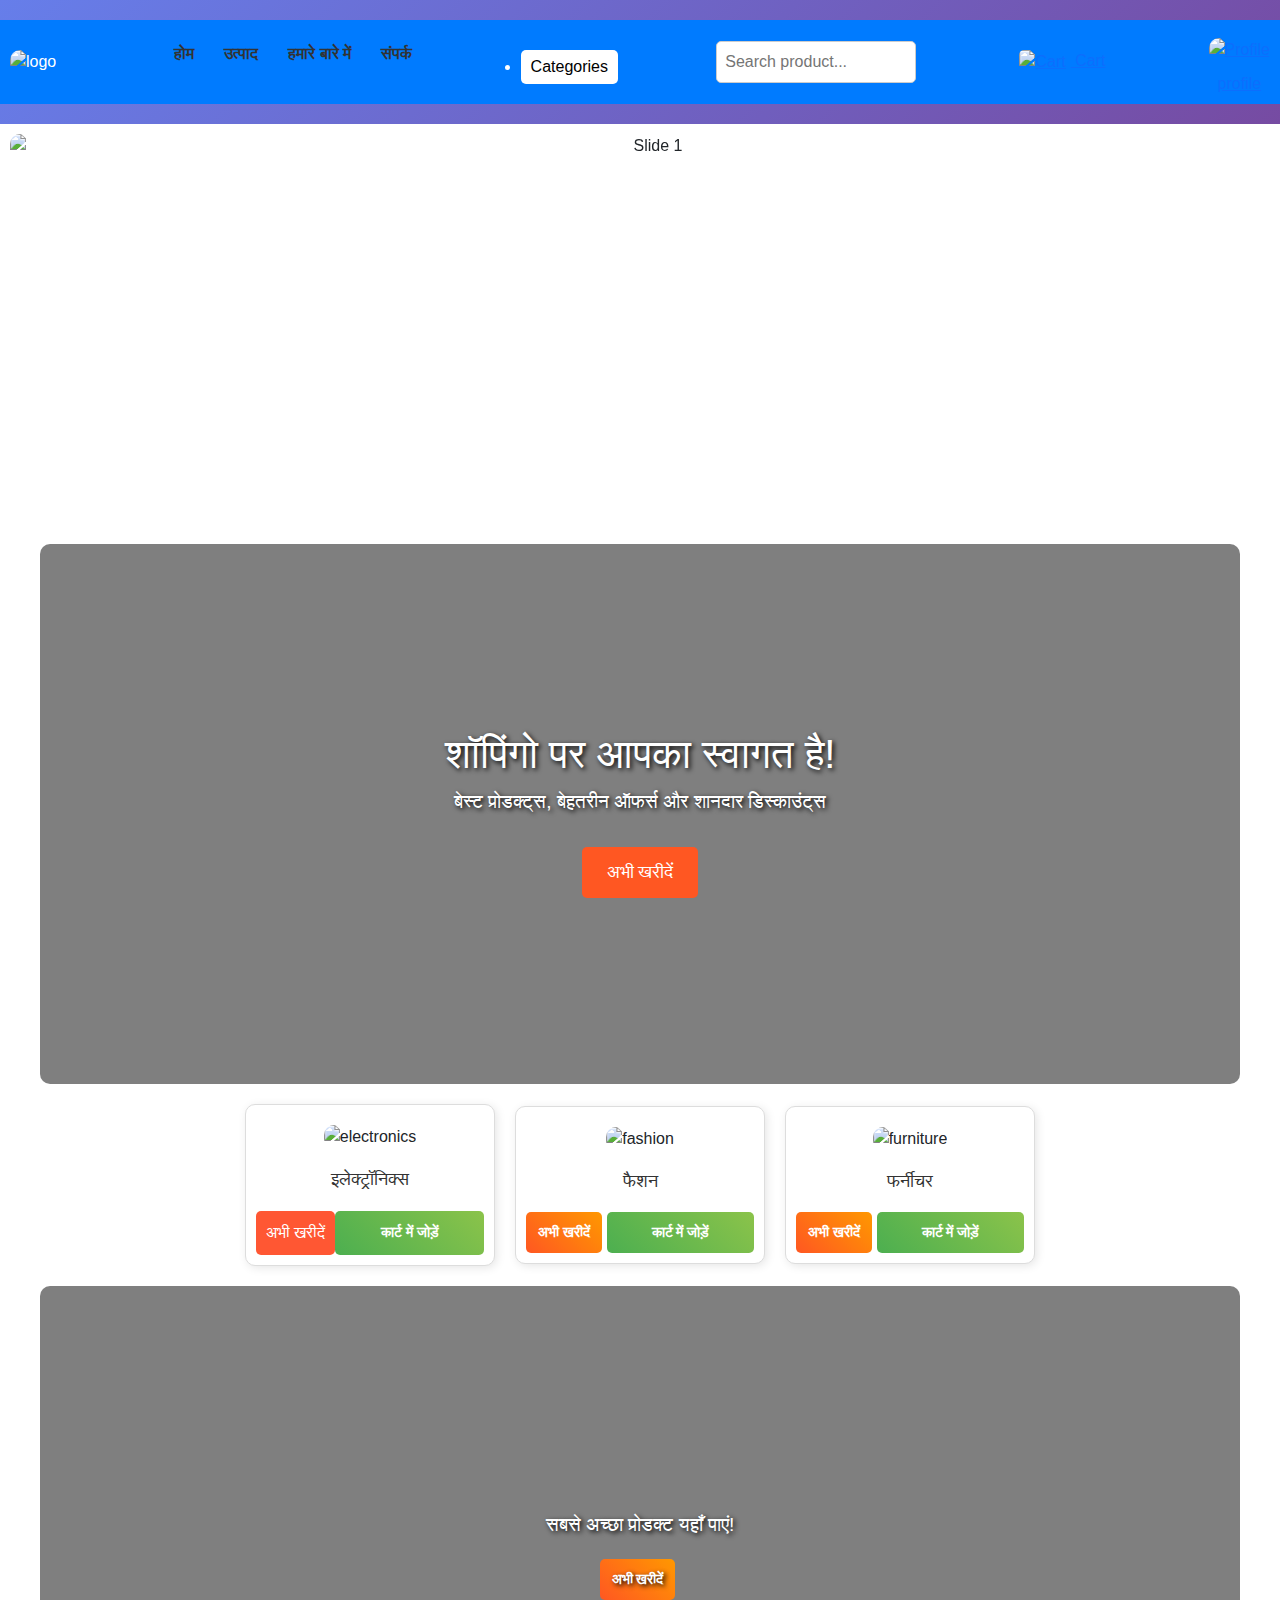
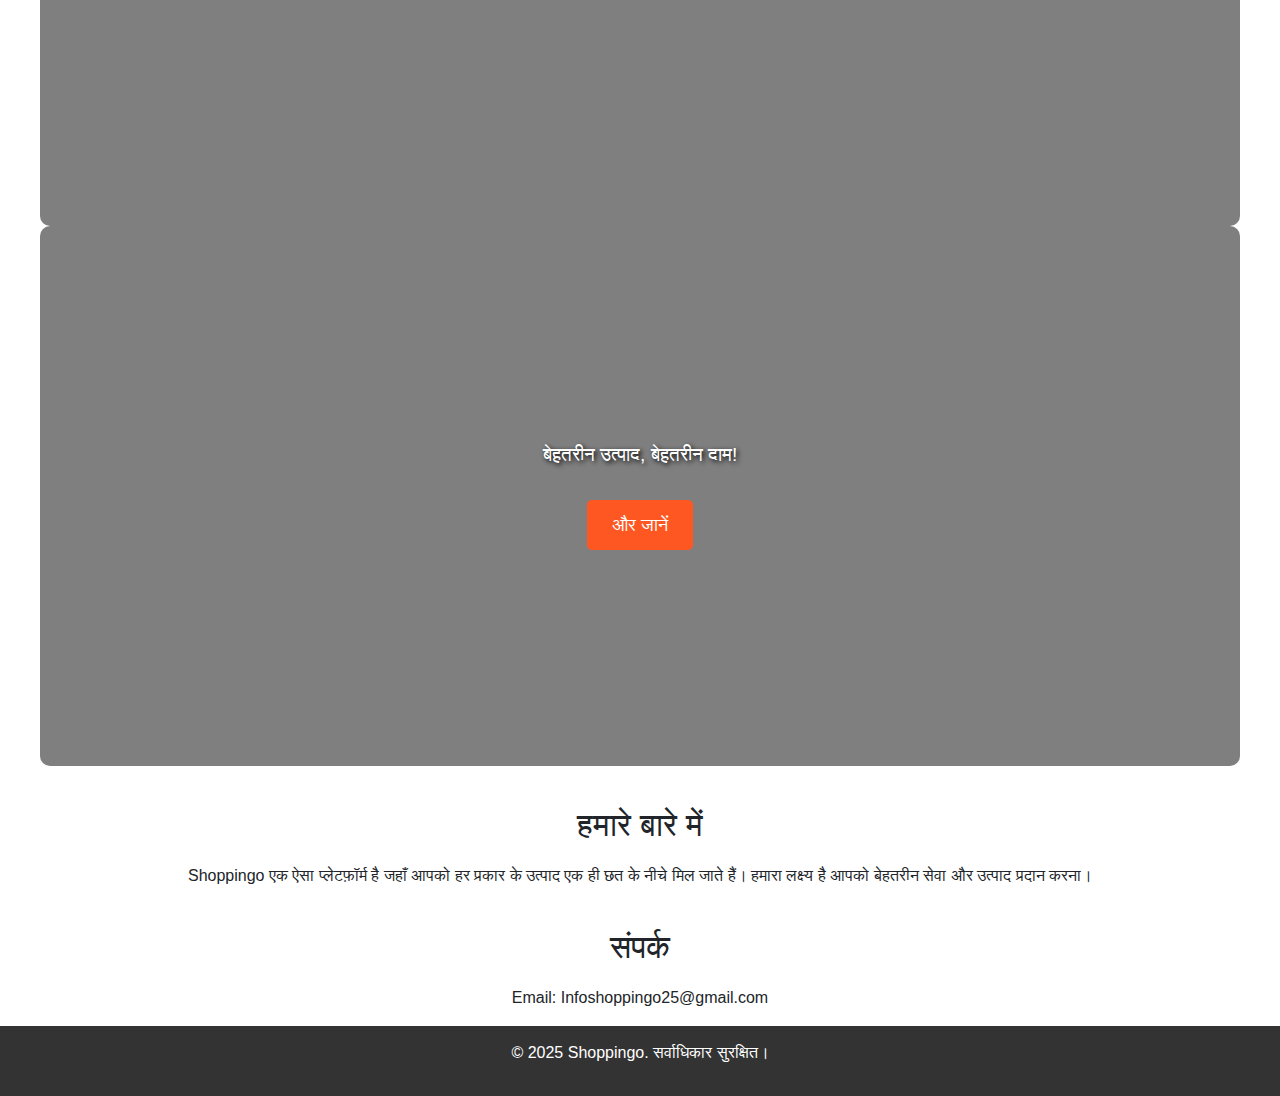
==== commit 3b67cdf8: "Add files via upload" ====
--- a/index.html
+++ b/index.html
@@ -75,10 +75,10 @@
         <img src="assets/banner1.jpg" class="d-block w-100" alt="Slide 1">
       </div>
       <div class="carousel-item">
-        <img src="assets/banner2.jpeg" class="d-block w-100" alt="Slide 2">
+        <img src="blob:https://github.com/4cf834d2-ebf9-482c-a43c-475e96b8a8a1/assets/banner2.jpeg" class="d-block w-100" alt="Slide 2">
       </div>
       <div class="carousel-item">
-        <img src=assets/banner3 (2).jpeg" class="d-block w-100" alt="Slide 3">
+        <img src="assets/banner3 (2).jpeg" class="d-block w-100" alt="Slide 3">
       </div>
     </div>
   
@@ -110,7 +110,7 @@
     </div>
 
     <div class="product-item">
-        <img src="fashion.jpg" alt="fashion">
+        <img src="assets/fashion.jpg" alt="fashion">
         <h3>फैशन</h3>
         <a href="https://ajjio.xyz/en/yuMmN0" target="_blank">
         <div class="button-group">
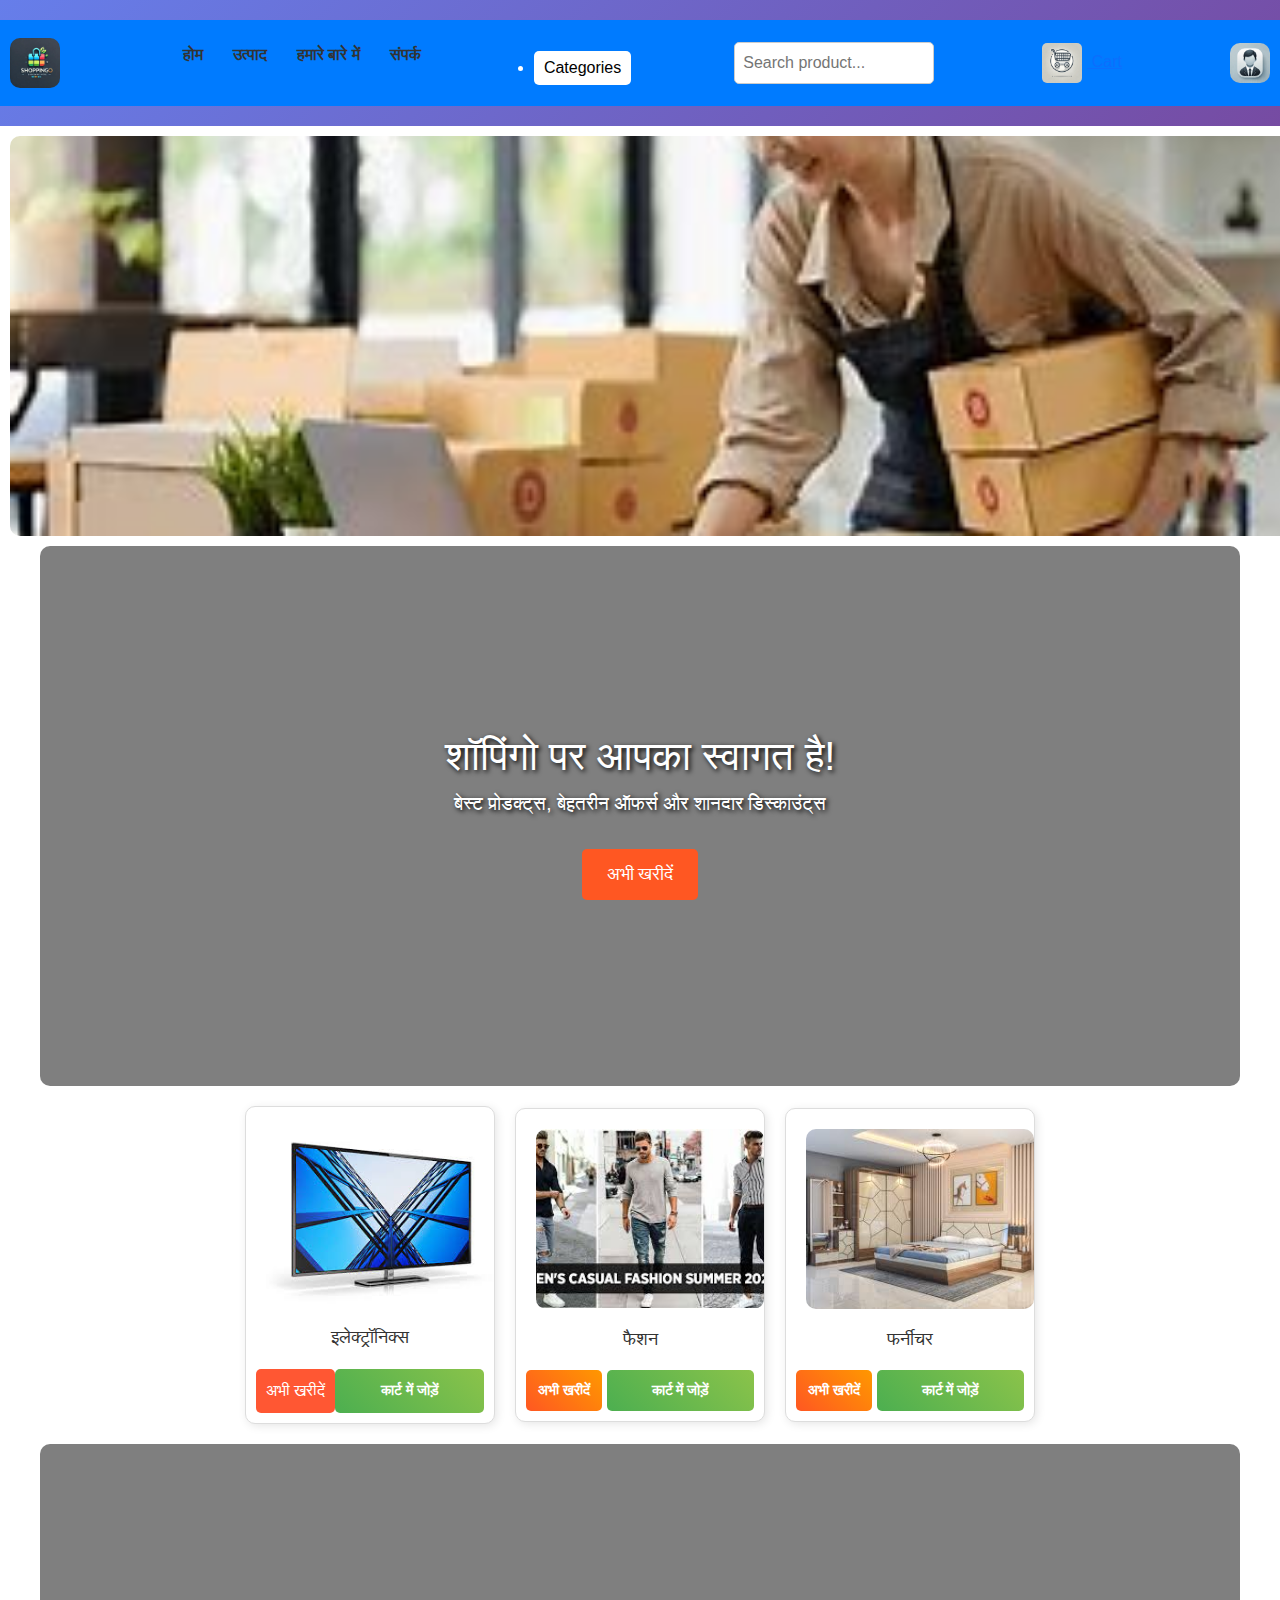
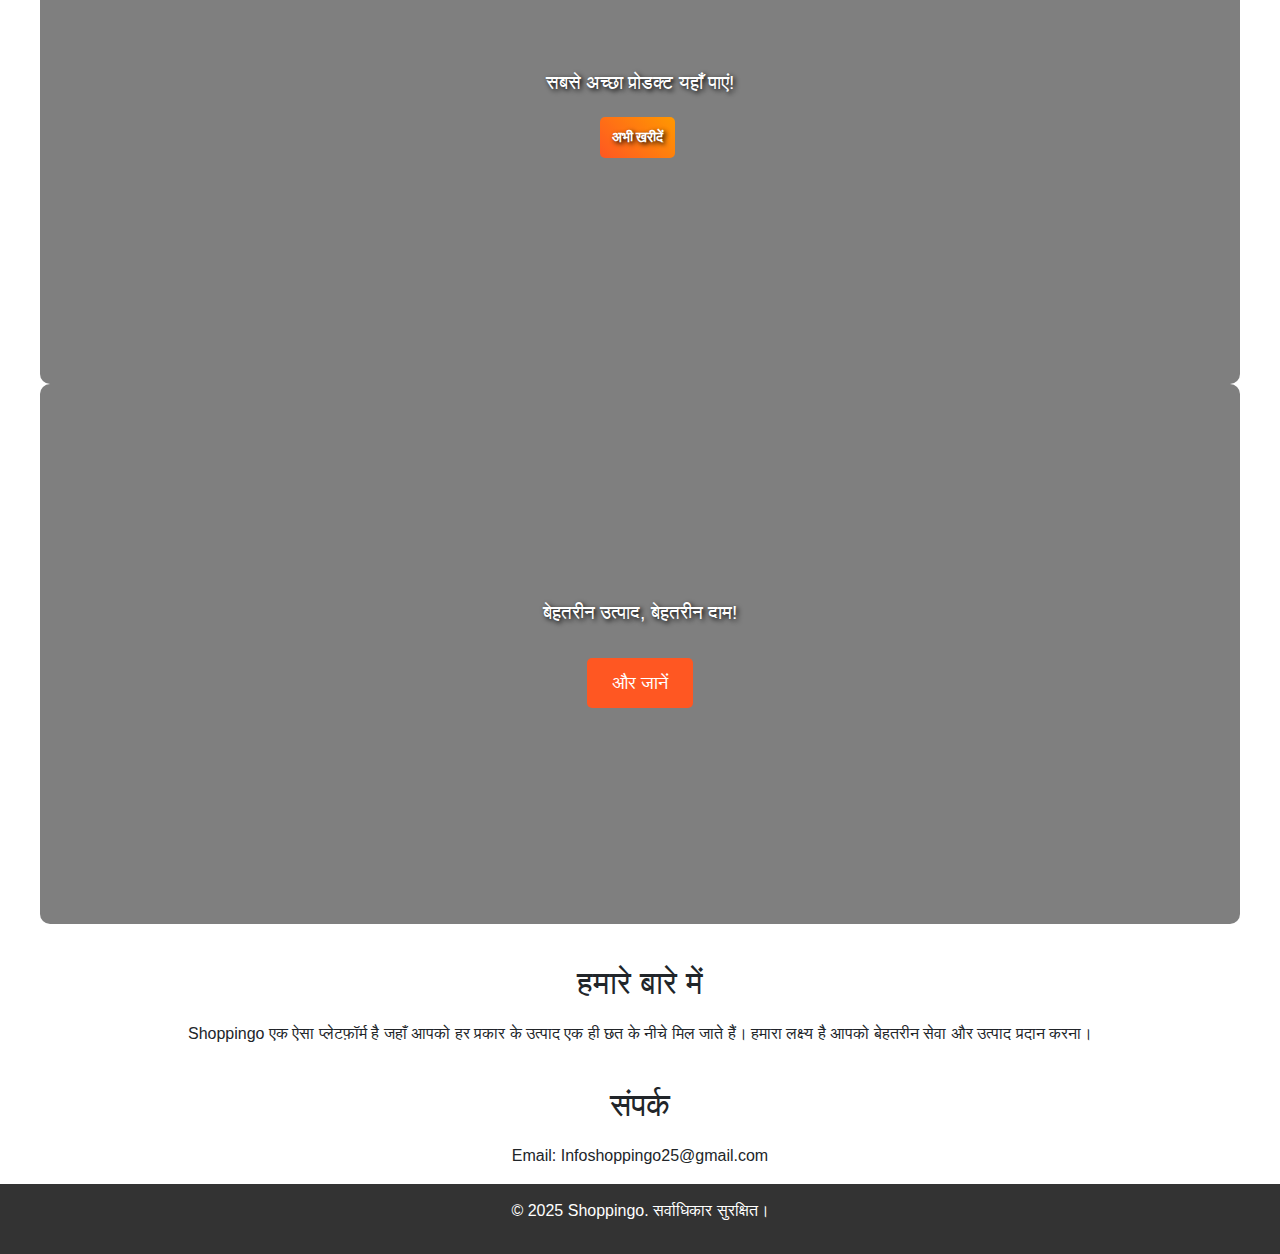
==== commit 27afed82: "Update index.html" ====
--- a/index.html
+++ b/index.html
@@ -58,7 +58,7 @@
               <a href="#">
                 <img src="assets/profile.jpeg" alt="Profile" style="width: 40px; height: 40px;"><br>
              
-                <span>profile</span>
+                
               </a>
               </div>
       </div>
@@ -72,10 +72,10 @@
     </div>
     <div class="carousel-inner">
       <div class="carousel-item active">
-        <img src="assets/banner1.jpg" class="d-block w-100" alt="Slide 1">
+        <img src="https://shoppinghub25.github.io/shopping/assets/banner1.jpg" class="d-block w-100" alt="Slide 1">
       </div>
       <div class="carousel-item">
-        <img src="blob:https://github.com/4cf834d2-ebf9-482c-a43c-475e96b8a8a1/assets/banner2.jpeg" class="d-block w-100" alt="Slide 2">
+        <img src="assets/banner2.jpeg" class="d-block w-100" alt="Slide 2">
       </div>
       <div class="carousel-item">
         <img src="assets/banner3 (2).jpeg" class="d-block w-100" alt="Slide 3">
@@ -895,4 +895,4 @@
   </body>
 <script src="assets/script.js"defer>
   </script>
-</html>+</html>
